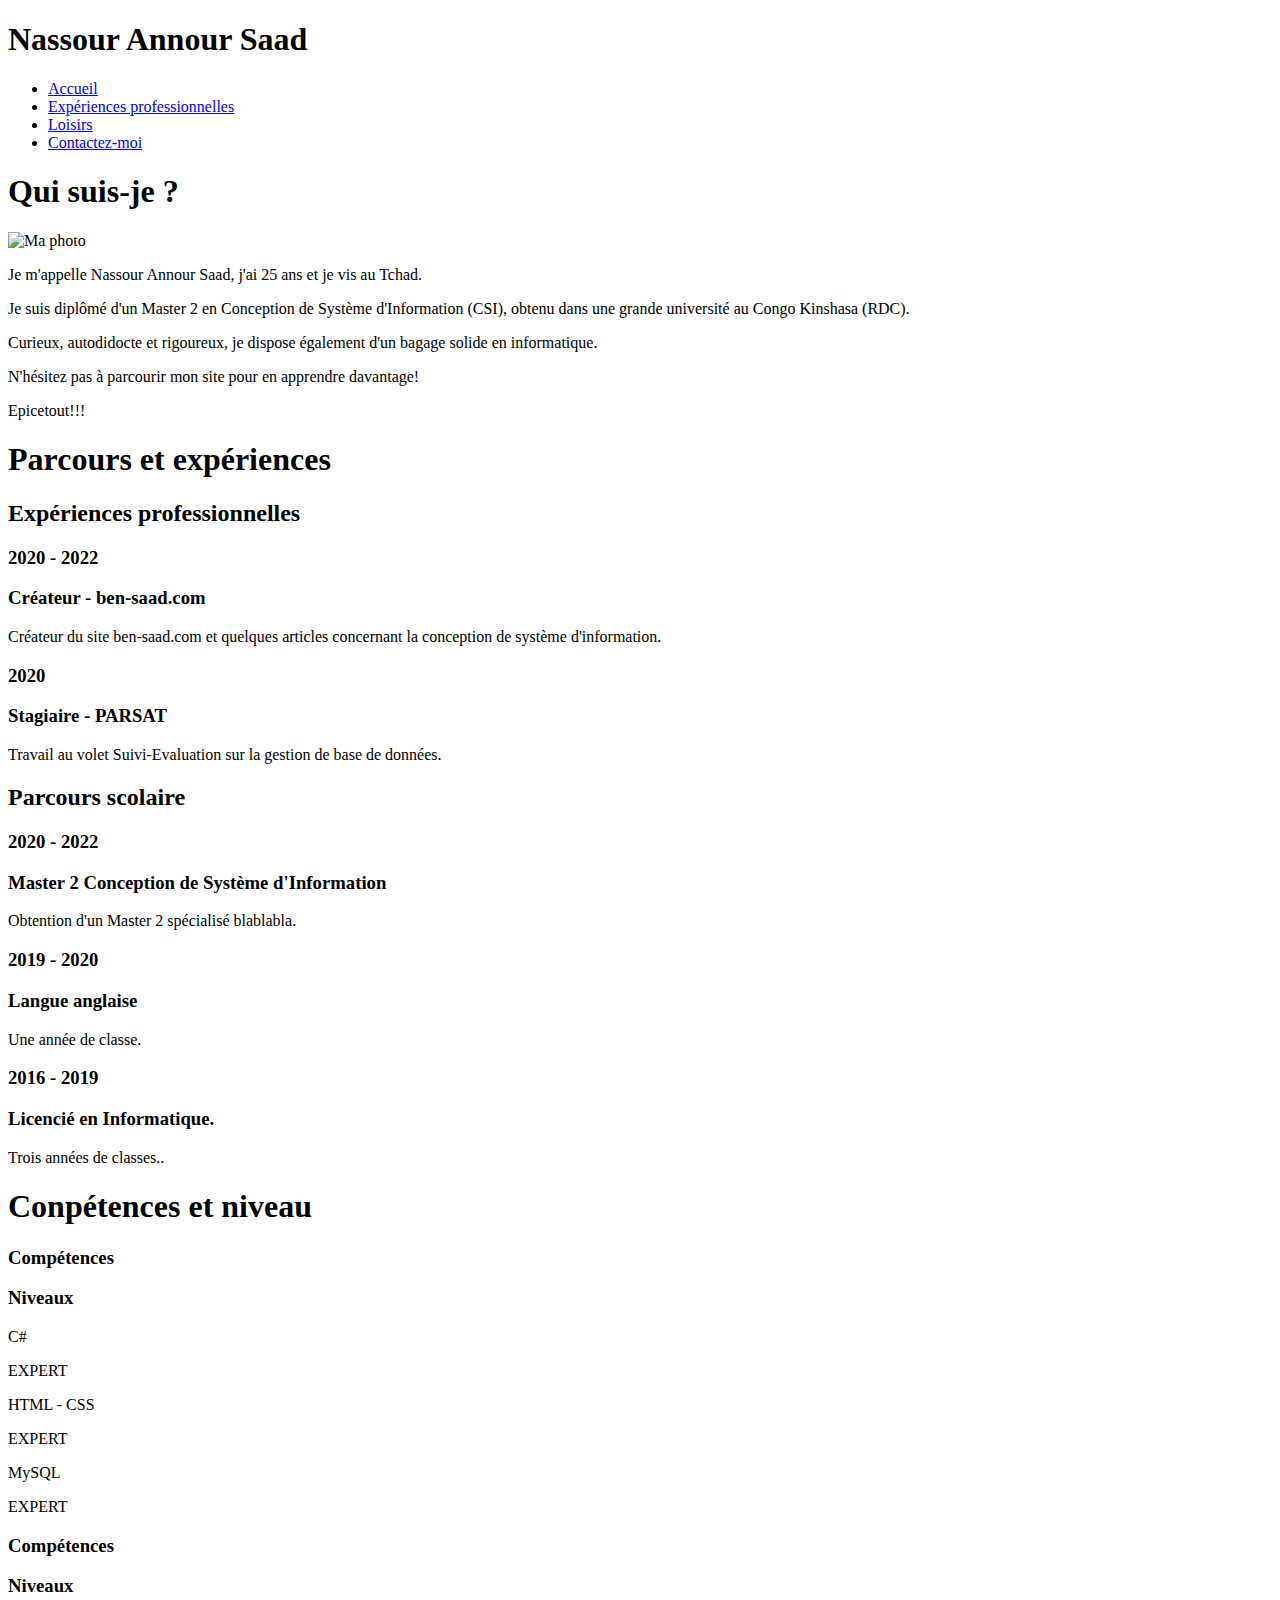
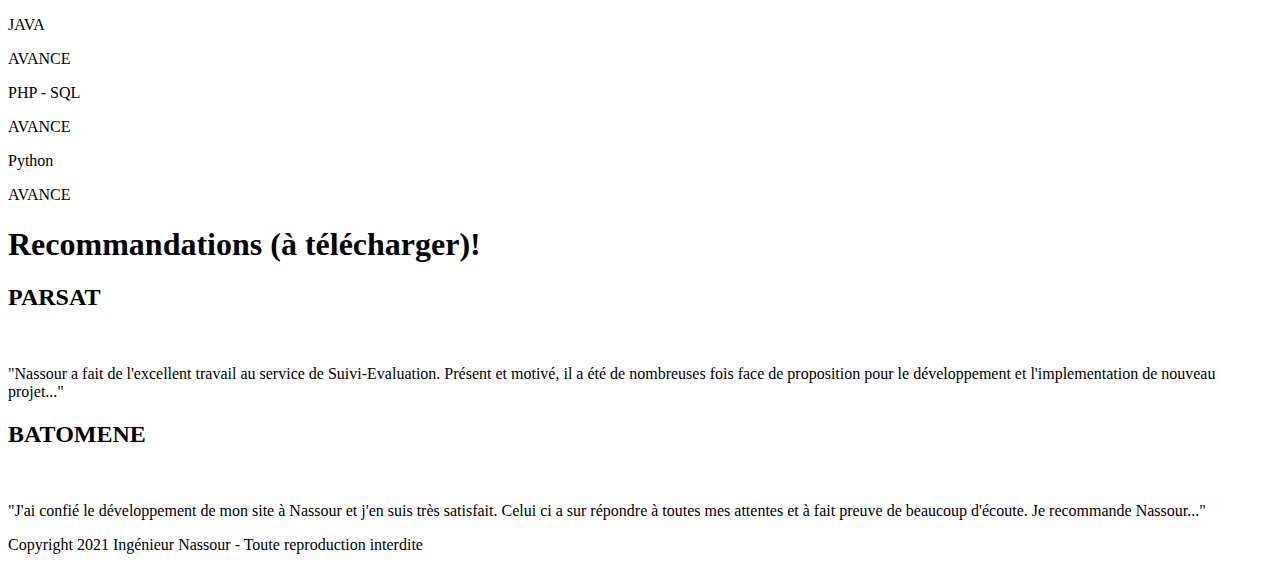
==== index.html @ 354d8ef9 "Create index.html" ====
<!DOCTYPE html>
<html lang="fr-FR">
<head>
	<title>Mon CV en ligne</title>
	<meta name="viewport" content="width=divice-width, initial-scale=1.0 ">
	<meta name="description" content="Présentation de Nassour Annour Saad - CV">
	<link rel="stylesheet" type="text/css" href="style.css">
</head>
<body>
	<header>
		<h1>Nassour Annour Saad</h1>
	</header>
	<nav>
		<div>
			<ul>
				<li class="menu-ind">
					<a href="index.html">Accueil</a>
				</li>
				<li class="menu-exp">
					<a href="esperiences.html">Expériences professionnelles</a>
				</li>
				<li class="menu-hob">
					<a href="hobbies.html">Loisirs</a>
				</li>
				<li class="menu-con">
					<a href="contact.html">Contactez-moi</a>
				</li>
			</ul>
		</div>
	</nav>
	<article>
		<section class="presentation">
			<h1>Qui suis-je ?</h1>
			<div class="sec">
				<div class="left">
					<img src="image/Souvenir/DSC.jpg" alt="Ma photo">
				</div>
				<div class="right">
					<p>Je m'appelle Nassour Annour Saad, j'ai 25 ans et je vis au Tchad.</p>
					<p>Je suis diplômé d'un Master 2 en Conception de Système d'Information (CSI), obtenu dans une grande université au Congo Kinshasa (RDC). </p>
					<p>Curieux, autodidocte et rigoureux, je dispose également d'un bagage solide en informatique.</p>
					<p>N'hésitez pas à parcourir mon site pour en apprendre davantage!</p>
					<p>Epicetout!!!</p>
				</div>
			</div>
		</section>
		<section class="parcours">
			<h1>Parcours et expériences</h1>
			<div class="sec">
				<h2>Expériences professionnelles</h2>
				<div class="exp">
					<div class="left">
						<h3>2020 - 2022</h3>
					</div>
					<div>
						<h3>Créateur - ben-saad.com</h3>
						<p>Créateur du site ben-saad.com et quelques articles concernant la conception de système d'information.</p>
					</div>
				</div>
				<div class="exp">
					<div class="left">
						<h3>2020</h3>
					</div>
					<div>
						<h3>Stagiaire - PARSAT</h3>
						<p>Travail au volet Suivi-Evaluation sur la gestion de base de données.</p>
					</div>
				</div>
				<h2>Parcours scolaire</h2>
				<div class="exp">
					<div class="left">
						<h3>2020 - 2022</h3>
					</div>
					<div>
						<h3>Master 2 Conception de Système d'Information</h3>
						<p>Obtention d'un Master 2 spécialisé blablabla.</p>
					</div>
				</div>
				<div class="exp">
					<div class="left">
						<h3>2019 - 2020</h3>
					</div>
					<div>
						<h3>Langue anglaise</h3>
						<p>Une année de classe.</p>
					</div>
				</div>
				<div class="exp">
					<div class="left">
						<h3>2016 - 2019</h3>
					</div>
					<div>
						<h3>Licencié en Informatique.</h3>
						<p>Trois années de classes..</p>
					</div>
				</div>
			</div>
		</section>
		<section class="competences">
			<h1>Conpétences et niveau</h1>
			<div class="sec">
				<div class="cleft">
					<div class="sous">
						<div class="sousleft"><h3>Compétences</h3></div>
						<div class="sousright"><h3>Niveaux</h3></div>
					</div>
					<div class="sous">
						<div class="sousleft"><p>C#</p></div>
						<div class="sousright"><p>EXPERT</p></div>
					</div>
					<div class="sous">
						<div class="sousleft"><p>HTML - CSS</p></div>
						<div class="sousright"><p> EXPERT</p></div>
					</div>
					<div class="sous">
						<div class="sousleft"><p>MySQL</p></div>
						<div class="sousright"><p> EXPERT</p></div>
					</div>
				</div>
				<div class="cright">
					<div class="sous">
						<div class="sousleft"><h3>Compétences</h3></div>
						<div class="sousright"><h3>Niveaux</h3></div>
					</div>
					<div class="sous">
						<div class="sousleft"><p>JAVA</p></div>
						<div class="sousright"><p>AVANCE</p></div>
					</div>
					<div class="sous">
						<div class="sousleft"><p>PHP - SQL</p></div>
						<div class="sousright"><p>AVANCE</p></div>
					</div>
					<div class="sous">
						<div class="sousleft"><p>Python</p></div>
						<div class="sousright"><p>AVANCE</p></div>
					</div>
				</div>
			</div>
		</section>
		<section class="recommandation">
			<h1>Recommandations (à télécharger)!</h1>
			<div class="sec">
				<div class="reco">
					<h2>PARSAT</h2>
					<div class="left">
						<a href="" target="_blank"> <img src=""></a>
					</div>
					<div class="right">
						<p>"Nassour a fait de l'excellent travail au service de Suivi-Evaluation. Présent et motivé, il a été de nombreuses fois face de proposition pour le développement et l'implementation de nouveau projet..."</p>
					</div>
				</div>
				<div class="reco">
					<h2>BATOMENE</h2>
					<div class="left">
						<a href="" target="_blank"> <img src=""></a>
					</div>
					<div class="right">
						<p>"J'ai confié le développement de mon site à Nassour et j'en suis très satisfait. Celui ci a sur répondre à toutes mes attentes et à fait preuve de beaucoup d'écoute. Je recommande Nassour..."</p>
					</div>
				</div>
			</div>
		</section>
	</article>
	<footer>
		<p>Copyright 2021 Ingénieur Nassour - Toute reproduction interdite</p>
	</footer>
</body>
</html>
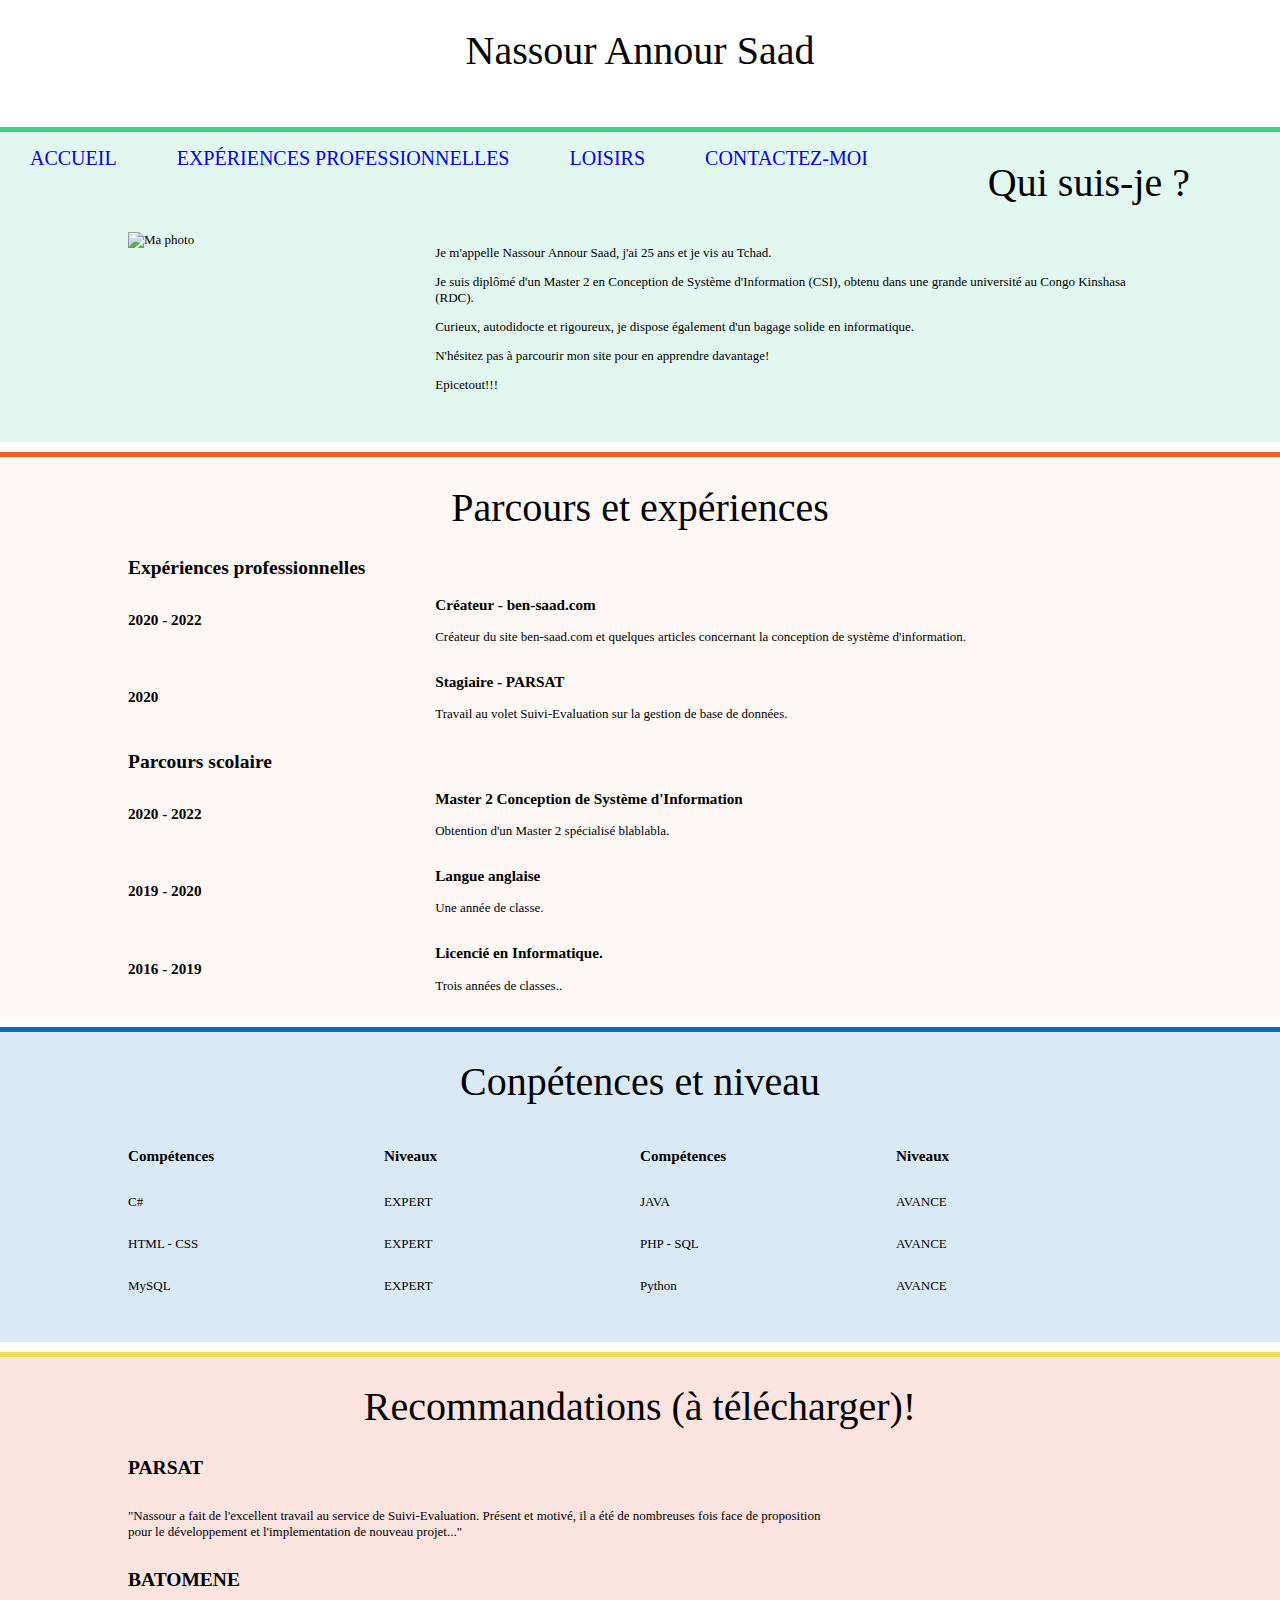
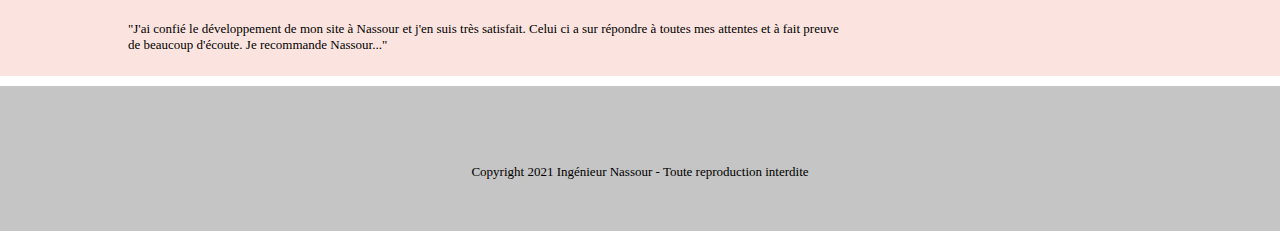
==== commit bb2657d7: "Add files via upload" ====
--- a/index.html
+++ b/index.html
@@ -1,168 +1,168 @@
-<!DOCTYPE html>
-<html lang="fr-FR">
-<head>
-	<title>Mon CV en ligne</title>
-	<meta name="viewport" content="width=divice-width, initial-scale=1.0 ">
-	<meta name="description" content="Présentation de Nassour Annour Saad - CV">
-	<link rel="stylesheet" type="text/css" href="style.css">
-</head>
-<body>
-	<header>
-		<h1>Nassour Annour Saad</h1>
-	</header>
-	<nav>
-		<div>
-			<ul>
-				<li class="menu-ind">
-					<a href="index.html">Accueil</a>
-				</li>
-				<li class="menu-exp">
-					<a href="esperiences.html">Expériences professionnelles</a>
-				</li>
-				<li class="menu-hob">
-					<a href="hobbies.html">Loisirs</a>
-				</li>
-				<li class="menu-con">
-					<a href="contact.html">Contactez-moi</a>
-				</li>
-			</ul>
-		</div>
-	</nav>
-	<article>
-		<section class="presentation">
-			<h1>Qui suis-je ?</h1>
-			<div class="sec">
-				<div class="left">
-					<img src="image/Souvenir/DSC.jpg" alt="Ma photo">
-				</div>
-				<div class="right">
-					<p>Je m'appelle Nassour Annour Saad, j'ai 25 ans et je vis au Tchad.</p>
-					<p>Je suis diplômé d'un Master 2 en Conception de Système d'Information (CSI), obtenu dans une grande université au Congo Kinshasa (RDC). </p>
-					<p>Curieux, autodidocte et rigoureux, je dispose également d'un bagage solide en informatique.</p>
-					<p>N'hésitez pas à parcourir mon site pour en apprendre davantage!</p>
-					<p>Epicetout!!!</p>
-				</div>
-			</div>
-		</section>
-		<section class="parcours">
-			<h1>Parcours et expériences</h1>
-			<div class="sec">
-				<h2>Expériences professionnelles</h2>
-				<div class="exp">
-					<div class="left">
-						<h3>2020 - 2022</h3>
-					</div>
-					<div>
-						<h3>Créateur - ben-saad.com</h3>
-						<p>Créateur du site ben-saad.com et quelques articles concernant la conception de système d'information.</p>
-					</div>
-				</div>
-				<div class="exp">
-					<div class="left">
-						<h3>2020</h3>
-					</div>
-					<div>
-						<h3>Stagiaire - PARSAT</h3>
-						<p>Travail au volet Suivi-Evaluation sur la gestion de base de données.</p>
-					</div>
-				</div>
-				<h2>Parcours scolaire</h2>
-				<div class="exp">
-					<div class="left">
-						<h3>2020 - 2022</h3>
-					</div>
-					<div>
-						<h3>Master 2 Conception de Système d'Information</h3>
-						<p>Obtention d'un Master 2 spécialisé blablabla.</p>
-					</div>
-				</div>
-				<div class="exp">
-					<div class="left">
-						<h3>2019 - 2020</h3>
-					</div>
-					<div>
-						<h3>Langue anglaise</h3>
-						<p>Une année de classe.</p>
-					</div>
-				</div>
-				<div class="exp">
-					<div class="left">
-						<h3>2016 - 2019</h3>
-					</div>
-					<div>
-						<h3>Licencié en Informatique.</h3>
-						<p>Trois années de classes..</p>
-					</div>
-				</div>
-			</div>
-		</section>
-		<section class="competences">
-			<h1>Conpétences et niveau</h1>
-			<div class="sec">
-				<div class="cleft">
-					<div class="sous">
-						<div class="sousleft"><h3>Compétences</h3></div>
-						<div class="sousright"><h3>Niveaux</h3></div>
-					</div>
-					<div class="sous">
-						<div class="sousleft"><p>C#</p></div>
-						<div class="sousright"><p>EXPERT</p></div>
-					</div>
-					<div class="sous">
-						<div class="sousleft"><p>HTML - CSS</p></div>
-						<div class="sousright"><p> EXPERT</p></div>
-					</div>
-					<div class="sous">
-						<div class="sousleft"><p>MySQL</p></div>
-						<div class="sousright"><p> EXPERT</p></div>
-					</div>
-				</div>
-				<div class="cright">
-					<div class="sous">
-						<div class="sousleft"><h3>Compétences</h3></div>
-						<div class="sousright"><h3>Niveaux</h3></div>
-					</div>
-					<div class="sous">
-						<div class="sousleft"><p>JAVA</p></div>
-						<div class="sousright"><p>AVANCE</p></div>
-					</div>
-					<div class="sous">
-						<div class="sousleft"><p>PHP - SQL</p></div>
-						<div class="sousright"><p>AVANCE</p></div>
-					</div>
-					<div class="sous">
-						<div class="sousleft"><p>Python</p></div>
-						<div class="sousright"><p>AVANCE</p></div>
-					</div>
-				</div>
-			</div>
-		</section>
-		<section class="recommandation">
-			<h1>Recommandations (à télécharger)!</h1>
-			<div class="sec">
-				<div class="reco">
-					<h2>PARSAT</h2>
-					<div class="left">
-						<a href="" target="_blank"> <img src=""></a>
-					</div>
-					<div class="right">
-						<p>"Nassour a fait de l'excellent travail au service de Suivi-Evaluation. Présent et motivé, il a été de nombreuses fois face de proposition pour le développement et l'implementation de nouveau projet..."</p>
-					</div>
-				</div>
-				<div class="reco">
-					<h2>BATOMENE</h2>
-					<div class="left">
-						<a href="" target="_blank"> <img src=""></a>
-					</div>
-					<div class="right">
-						<p>"J'ai confié le développement de mon site à Nassour et j'en suis très satisfait. Celui ci a sur répondre à toutes mes attentes et à fait preuve de beaucoup d'écoute. Je recommande Nassour..."</p>
-					</div>
-				</div>
-			</div>
-		</section>
-	</article>
-	<footer>
-		<p>Copyright 2021 Ingénieur Nassour - Toute reproduction interdite</p>
-	</footer>
-</body>
-</html>  
+<!DOCTYPE html>
+<html lang="fr-FR">
+<head>
+	<title>Mon CV en ligne</title>
+	<meta name="viewport" content="width=divice-width, initial-scale=1.0 ">
+	<meta name="description" content="Présentation de Nassour Annour Saad - CV">
+	<link rel="stylesheet" type="text/css" href="style.css">
+</head>
+<body>
+	<header>
+		<h1>Nassour Annour Saad</h1>
+	</header>
+	<nav>
+		<div>
+			<ul>
+				<li class="menu-ind">
+					<a href="index.html">Accueil</a>
+				</li>
+				<li class="menu-exp">
+					<a href="esperiences.html">Expériences professionnelles</a>
+				</li>
+				<li class="menu-hob">
+					<a href="hobbies.html">Loisirs</a>
+				</li>
+				<li class="menu-con">
+					<a href="contact.html">Contactez-moi</a>
+				</li>
+			</ul>
+		</div>
+	</nav>
+	<article>
+		<section class="presentation">
+			<h1>Qui suis-je ?</h1>
+			<div class="sec">
+				<div class="left">
+					<img src="image/Souvenir/DSC.jpg" alt="Ma photo">
+				</div>
+				<div class="right">
+					<p>Je m'appelle Nassour Annour Saad, j'ai 25 ans et je vis au Tchad.</p>
+					<p>Je suis diplômé d'un Master 2 en Conception de Système d'Information (CSI), obtenu dans une grande université au Congo Kinshasa (RDC). </p>
+					<p>Curieux, autodidocte et rigoureux, je dispose également d'un bagage solide en informatique.</p>
+					<p>N'hésitez pas à parcourir mon site pour en apprendre davantage!</p>
+					<p>Epicetout!!!</p>
+				</div>
+			</div>
+		</section>
+		<section class="parcours">
+			<h1>Parcours et expériences</h1>
+			<div class="sec">
+				<h2>Expériences professionnelles</h2>
+				<div class="exp">
+					<div class="left">
+						<h3>2020 - 2022</h3>
+					</div>
+					<div>
+						<h3>Créateur - ben-saad.com</h3>
+						<p>Créateur du site ben-saad.com et quelques articles concernant la conception de système d'information.</p>
+					</div>
+				</div>
+				<div class="exp">
+					<div class="left">
+						<h3>2020</h3>
+					</div>
+					<div>
+						<h3>Stagiaire - PARSAT</h3>
+						<p>Travail au volet Suivi-Evaluation sur la gestion de base de données.</p>
+					</div>
+				</div>
+				<h2>Parcours scolaire</h2>
+				<div class="exp">
+					<div class="left">
+						<h3>2020 - 2022</h3>
+					</div>
+					<div>
+						<h3>Master 2 Conception de Système d'Information</h3>
+						<p>Obtention d'un Master 2 spécialisé blablabla.</p>
+					</div>
+				</div>
+				<div class="exp">
+					<div class="left">
+						<h3>2019 - 2020</h3>
+					</div>
+					<div>
+						<h3>Langue anglaise</h3>
+						<p>Une année de classe.</p>
+					</div>
+				</div>
+				<div class="exp">
+					<div class="left">
+						<h3>2016 - 2019</h3>
+					</div>
+					<div>
+						<h3>Licencié en Informatique.</h3>
+						<p>Trois années de classes..</p>
+					</div>
+				</div>
+			</div>
+		</section>
+		<section class="competences">
+			<h1>Conpétences et niveau</h1>
+			<div class="sec">
+				<div class="cleft">
+					<div class="sous">
+						<div class="sousleft"><h3>Compétences</h3></div>
+						<div class="sousright"><h3>Niveaux</h3></div>
+					</div>
+					<div class="sous">
+						<div class="sousleft"><p>C#</p></div>
+						<div class="sousright"><p>EXPERT</p></div>
+					</div>
+					<div class="sous">
+						<div class="sousleft"><p>HTML - CSS</p></div>
+						<div class="sousright"><p> EXPERT</p></div>
+					</div>
+					<div class="sous">
+						<div class="sousleft"><p>MySQL</p></div>
+						<div class="sousright"><p> EXPERT</p></div>
+					</div>
+				</div>
+				<div class="cright">
+					<div class="sous">
+						<div class="sousleft"><h3>Compétences</h3></div>
+						<div class="sousright"><h3>Niveaux</h3></div>
+					</div>
+					<div class="sous">
+						<div class="sousleft"><p>JAVA</p></div>
+						<div class="sousright"><p>AVANCE</p></div>
+					</div>
+					<div class="sous">
+						<div class="sousleft"><p>PHP - SQL</p></div>
+						<div class="sousright"><p>AVANCE</p></div>
+					</div>
+					<div class="sous">
+						<div class="sousleft"><p>Python</p></div>
+						<div class="sousright"><p>AVANCE</p></div>
+					</div>
+				</div>
+			</div>
+		</section>
+		<section class="recommandation">
+			<h1>Recommandations (à télécharger)!</h1>
+			<div class="sec">
+				<div class="reco">
+					<h2>PARSAT</h2>
+					<div class="left">
+						<a href="" target="_blank"> <img src=""></a>
+					</div>
+					<div class="right">
+						<p>"Nassour a fait de l'excellent travail au service de Suivi-Evaluation. Présent et motivé, il a été de nombreuses fois face de proposition pour le développement et l'implementation de nouveau projet..."</p>
+					</div>
+				</div>
+				<div class="reco">
+					<h2>BATOMENE</h2>
+					<div class="left">
+						<a href="" target="_blank"> <img src=""></a>
+					</div>
+					<div class="right">
+						<p>"J'ai confié le développement de mon site à Nassour et j'en suis très satisfait. Celui ci a sur répondre à toutes mes attentes et à fait preuve de beaucoup d'écoute. Je recommande Nassour..."</p>
+					</div>
+				</div>
+			</div>
+		</section>
+	</article>
+	<footer>
+		<p>Copyright 2021 Ingénieur Nassour - Toute reproduction interdite</p>
+	</footer>
+</body>
+</html>  --- a/style.css
+++ b/style.css
@@ -0,0 +1,205 @@
+body
+{
+	font-family: 'Century Gothic', Calibri, serif;
+	font-size: 13px;
+	margin: 0px;
+	padding: 0px;
+}
+
+h1
+{
+	font-size: 40px;
+	font-weight: normal;
+	text-align: center;
+}
+
+header
+{
+	height: 100px; 
+}
+
+footer
+{
+	height: 80px;
+	padding-top: 15px;
+	text-align: center;
+	background-color: #c5c5c5;
+	border-top: 50px solid #c5c5c5 ; 
+}
+
+nav 
+{
+	width: 100%;
+	background-color: #424558;
+}
+
+nav ul
+{
+	margin: 0px;
+	padding: 0px;
+}
+
+nav li
+{
+	list-style-type: none;
+	float: left;
+}
+
+nav a
+{
+	display: inline-block;
+	text-decoration: none;
+	padding: 20px 30px;
+	color: satan;
+	text-transform: uppercase;
+	font-size: 20px;
+
+}
+
+.table
+{
+	display: table;
+	margin: 0 auto; 
+}
+
+.menu-ind:hover, .presentation
+{
+	border-top: 5px solid #4c8;
+	background-color: rgba(64, 200, 160, 0.15);
+}
+
+.menu-exp:hover, .parcours
+{
+	border-top: 5px solid #f35f25;
+	background-color: rgba(241, 211, 192, 0.15);
+}
+
+.menu-hob:hover, .competences
+{
+	border-top: 5px solid #0070bb;
+	background-color: rgba(000, 112, 192, 0.15);
+}
+
+.menu-con:hover, .recommandation
+{
+	border-top: 5px solid #f1dc4f;
+	background-color: rgba(228, 77, 38, 0.15);
+}
+
+nav li:hover a
+{
+	padding: 15px 30px 20px 30px;
+}
+img{
+	float: left;
+	width: 50%;
+}
+
+section
+{
+	width: 100%;
+	min-height: 300px;
+	padding-bottom: 10px;
+	margin-bottom: 10px;
+}
+
+.sec
+{
+	margin: 0px 10%;
+}
+.left
+{
+	float: left;
+	width: 30%;
+}
+
+.right
+{
+	float: left;
+	width: 70%;
+}
+.cleft, .cright, .sousleft, .sousright
+{
+	width: 50%;
+	float: left;
+}
+.sec::after, .exp::after, .reco::after
+{
+	content: "";
+	display: table;
+	clear: both;
+}
+
+.orange
+{
+	border-top: 5px solid #e47d26;
+	background-color: rgba(228, 117, 38, 0.15);
+	margin-bottom: 0px;
+}
+.rose
+{
+	border-top: 5px solid #e44d96;
+	background-color: rgba(228, 77, 128, 0.15);
+	margin-bottom: 0px;
+}
+.vert
+{
+	border-top: 5px solid #5f6;
+	background-color: rgba(70, 240, 80, 0.15);
+}
+.maron
+{
+	border-top: 5px solid #e44d96;
+	background-color: rgba(228, 77, 128, 0.15);
+}
+.bleu
+{
+	border-top: 5px solid #29c;
+	background-color: rgba(30, 152, 212, 0.15);
+}
+.jaune
+{
+	border-top: 5px solid #f3e241;
+	background-color: rgba(240, 255, 69, 0.15);
+}
+.rouge
+{
+	border-top: 5px solid #e44d26;
+	background-color: rgba(228, 77, 38, 0.15);
+}
+.leftexp
+{
+	width: 45%;
+	float: left;
+}
+.rightexp
+{
+	width: 50%;
+	float: left;
+	margin-left: 5%;
+}
+.leftexp img
+{
+	width: 50%;
+	max-width: 400px;
+}
+
+
+@media screen and (max-width: 780px)
+{
+	header
+	{
+		height: 50px;
+	}
+	h1
+	{
+		font-size: 28px;
+		margin: 20px 0px 0px 0px;
+	}
+	nav li:hover a
+	{
+		padding: 5px 10px 10px 10px;
+	}
+}
+
+
